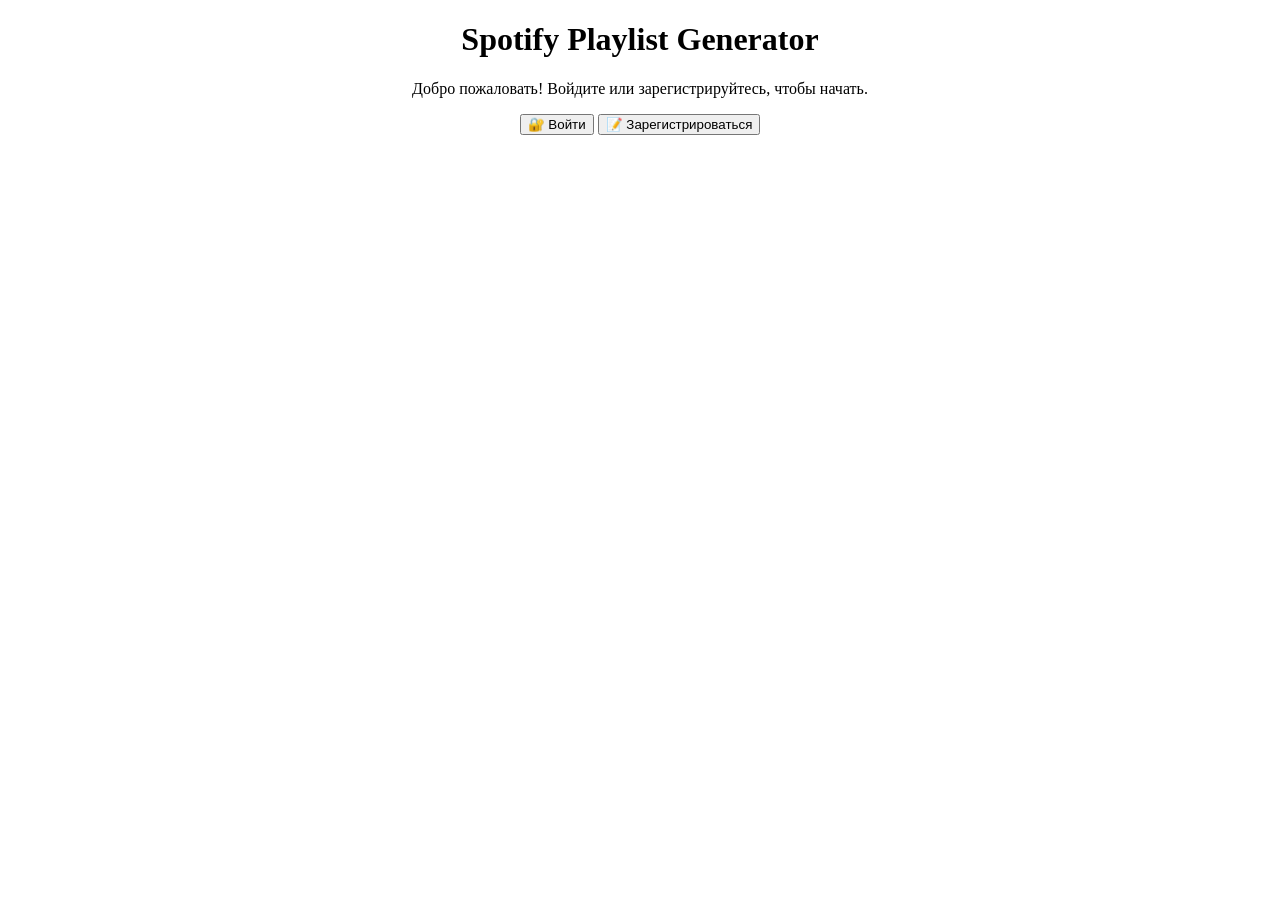
==== src/main/resources/templates/index.html @ da034145 "login add" ====
<!DOCTYPE html>
<html lang="ru" xmlns:th="http://www.thymeleaf.org">
<head>
    <meta charset="UTF-8">
    <title>Главная | Spotify API</title>
    <link rel="stylesheet" th:href="@{/css/form-style.css}">
</head>
<body>
<div class="wrapper">
    <div class="card" style="text-align: center">
        <h1>Spotify Playlist Generator</h1>
        <p>Добро пожаловать! Войдите или зарегистрируйтесь, чтобы начать.</p>
        <a th:href="@{/login}">
            <button>🔐 Войти</button>
        </a>
        <a th:href="@{/register}">
            <button>📝 Зарегистрироваться</button>
        </a>
    </div>
</div>
</body>
</html>
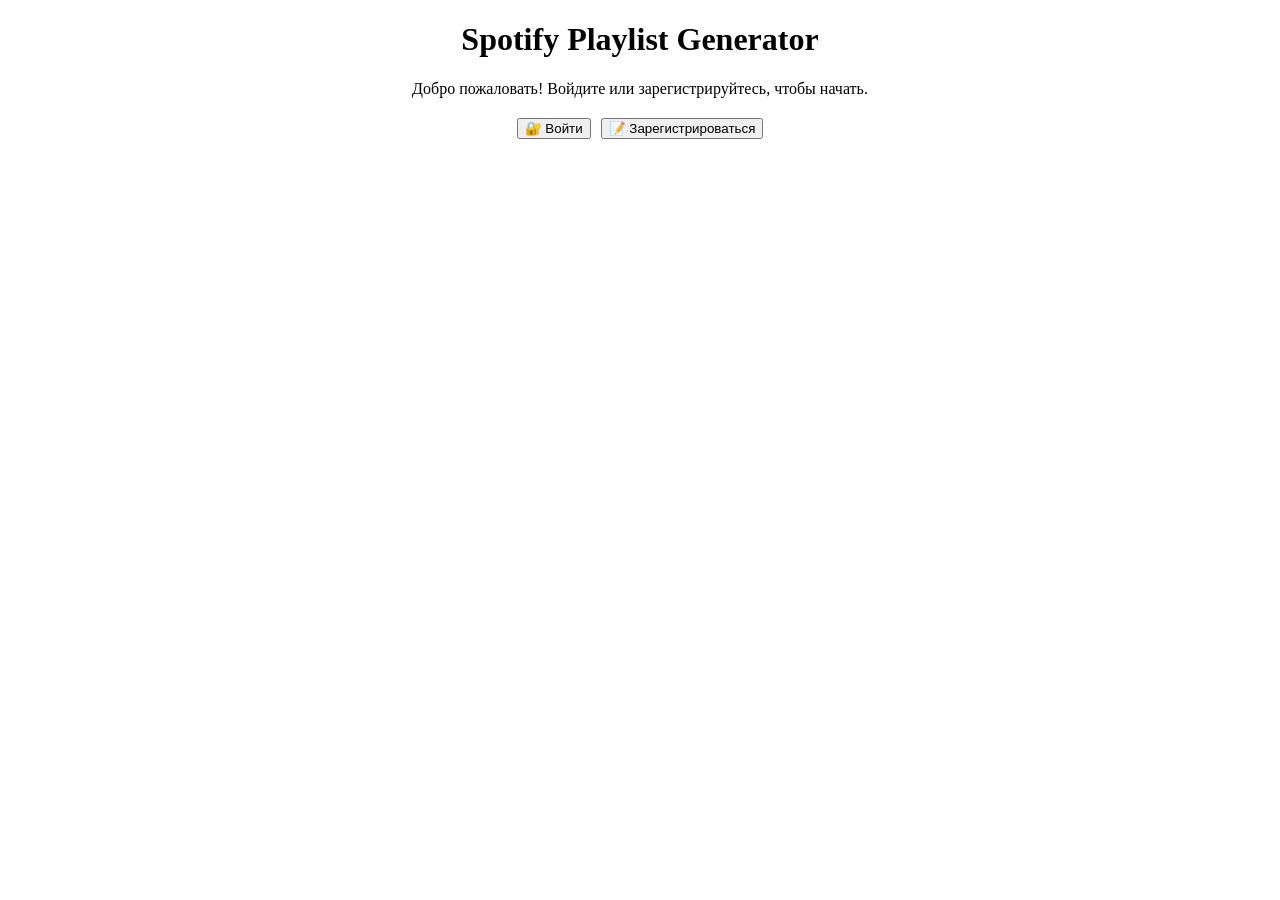
==== commit 3788bf43: ""Remember me" added" ====
--- a/src/main/resources/templates/index.html
+++ b/src/main/resources/templates/index.html
@@ -10,13 +10,12 @@
     <div class="card" style="text-align: center">
         <h1>Spotify Playlist Generator</h1>
         <p>Добро пожаловать! Войдите или зарегистрируйтесь, чтобы начать.</p>
-        <a th:href="@{/login}">
-            <button>🔐 Войти</button>
-        </a>
-        <a th:href="@{/register}">
-            <button>📝 Зарегистрироваться</button>
-        </a>
+        <div style="display: flex; justify-content: center; gap: 10px; margin-top: 20px;">
+            <a th:href="@{/login}"><button>🔐 Войти</button></a>
+            <a th:href="@{/register}"><button>📝 Зарегистрироваться</button></a>
+        </div>
     </div>
 </div>
+<script src="/js/index.js"></script>
 </body>
 </html>
